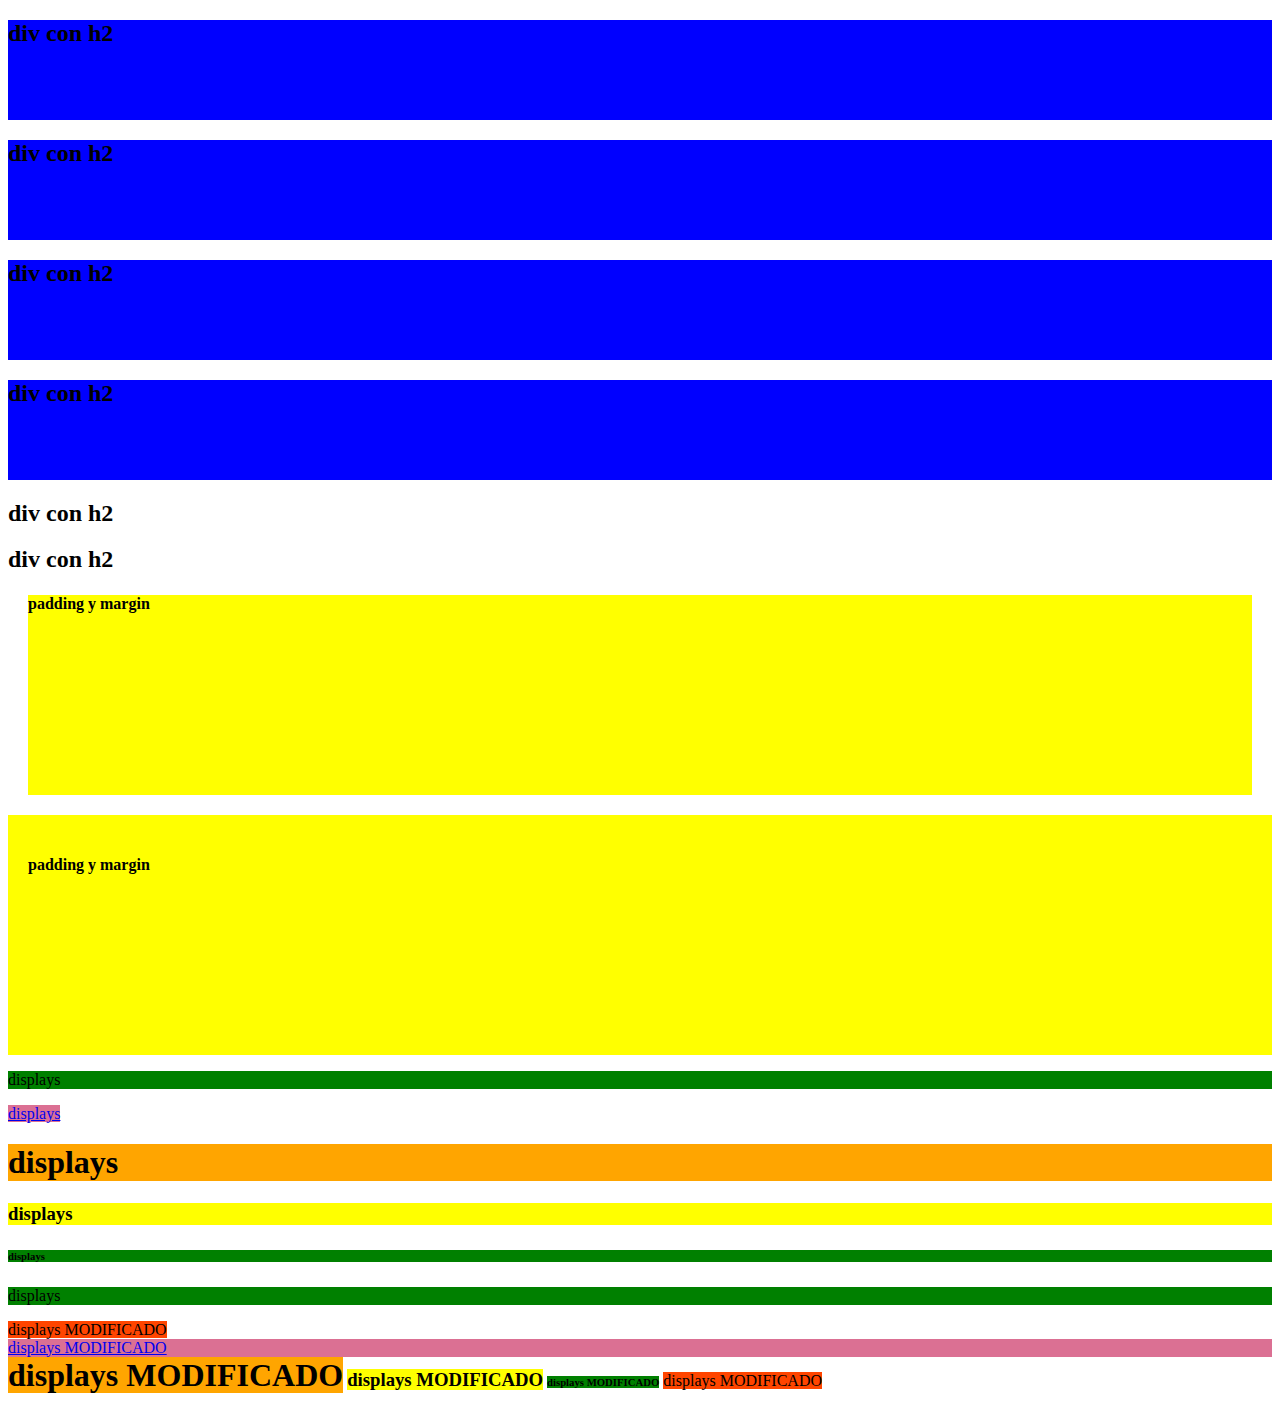
==== ponteAldia/index.html @ 15df1bd1 "repaso alinear elementos,objetos...29-09-2023" ====
<!DOCTYPE html>
<html lang="en">

<head>
    <meta charset="UTF-8">
    <meta name="viewport" content="width=device-width, initial-scale=1.0">

    <link rel="preload" href="./style.css" as="style">
    <link href="./style.css" rel="stylesheet">

    <title>Document</title>
</head>

<body>
    <!-- Ejercicio de practica de cadena descendente  -->
    <section class="selectorCadenadescendente">
        <div>
            <div>
                <h2>div con h2</h2>
            </div>
        </div>
        <div>
            <h2>div con h2</h2>
        </div>
        <div>
            <h2>div con h2</h2>
        </div>
    </section>
    <!-- Ejercicio de practica de todos los hijos  -->
    <section class="todosLoshijos">
        <div>
            <div>
                <h2>div con h2</h2>
            </div>
        </div>
        <div>
            <h2>div con h2</h2>
        </div>
        <div>
            <h2>div con h2</h2>
        </div>
    </section>

    <!-- Ejercicio de practica de Margin y Padding  -->
    <section class="section1">
        <h4>padding y margin</h4>
    </section>
    <section class="section2">
        <h4>padding y margin</h4>
    </section>
    <!-- Ejercicio de practica Displays Inline y Block -->
    <section class="displayBlockEinline1">
        <p>displays</p>
        <a href="#">displays</a>
        <h1>displays</h1>
        <h3>displays</h3>
        <h6>displays</h6>
        <div>
            <p>displays</p>
        </div>
    </section>

    <section class="displayBlockEinline2">
        <p>displays MODIFICADO</p>
        <a href="#">displays MODIFICADO</a>
        <h1>displays MODIFICADO</h1>
        <h3>displays MODIFICADO</h3>
        <h6>displays MODIFICADO</h6>
        <div>
            <p>displays MODIFICADO</p>
        </div>
    </section>

</body>

</html>
---- ponteAldia/style.css ----
/*-- Ejercicio de practica de todos los hijos*/
.selectorCadenadescendente h2 {
    background-color: blue;
    height: 100px;
}

.todosLoshijos>div>div>h2 {
    background-color: blue;
    height: 100px;
}

/*-- Ejercicio de practica de Padding y margin*/
.section1 {
    color: black;
    background-color: yellow;
    margin: 20px;
    height: 200px;

}

.section2 {
    color: black;
    background-color: yellow;
    padding: 20px;
    height: 200px;
}

/*-- Ejercicio de practica Displays Inline y Block*/
.displayBlockEinline1>p {
    background-color: orangered;
}

.displayBlockEinline1 a {
    background-color: palevioletred;
}

.displayBlockEinline1 h1 {
    background-color: orange;
}

.displayBlockEinline1 h3 {
    background-color: yellow;
}

.displayBlockEinline1 h6 {
    background-color: green;
}

.displayBlockEinline1 p {
    background-color: green;
}

.displayBlockEinline2 p {
    background-color: orangered;
    display: inline;
}

.displayBlockEinline2 a {
    background-color: palevioletred;
    display: block;
}

.displayBlockEinline2 h1 {
    background-color: orange;
    display: inline;
}

.displayBlockEinline2 h3 {
    background-color: yellow;
    display: inline;
}

.displayBlockEinline2 h6 {
    background-color: green;
    display: inline;
}

.displayBlockEinline2 div {
    background-color: green;
    display: inline;
}
---- ponteAldia/style.css ----
/*-- Ejercicio de practica de todos los hijos*/
.selectorCadenadescendente h2 {
    background-color: blue;
    height: 100px;
}

.todosLoshijos>div>div>h2 {
    background-color: blue;
    height: 100px;
}

/*-- Ejercicio de practica de Padding y margin*/
.section1 {
    color: black;
    background-color: yellow;
    margin: 20px;
    height: 200px;

}

.section2 {
    color: black;
    background-color: yellow;
    padding: 20px;
    height: 200px;
}

/*-- Ejercicio de practica Displays Inline y Block*/
.displayBlockEinline1>p {
    background-color: orangered;
}

.displayBlockEinline1 a {
    background-color: palevioletred;
}

.displayBlockEinline1 h1 {
    background-color: orange;
}

.displayBlockEinline1 h3 {
    background-color: yellow;
}

.displayBlockEinline1 h6 {
    background-color: green;
}

.displayBlockEinline1 p {
    background-color: green;
}

.displayBlockEinline2 p {
    background-color: orangered;
    display: inline;
}

.displayBlockEinline2 a {
    background-color: palevioletred;
    display: block;
}

.displayBlockEinline2 h1 {
    background-color: orange;
    display: inline;
}

.displayBlockEinline2 h3 {
    background-color: yellow;
    display: inline;
}

.displayBlockEinline2 h6 {
    background-color: green;
    display: inline;
}

.displayBlockEinline2 div {
    background-color: green;
    display: inline;
}
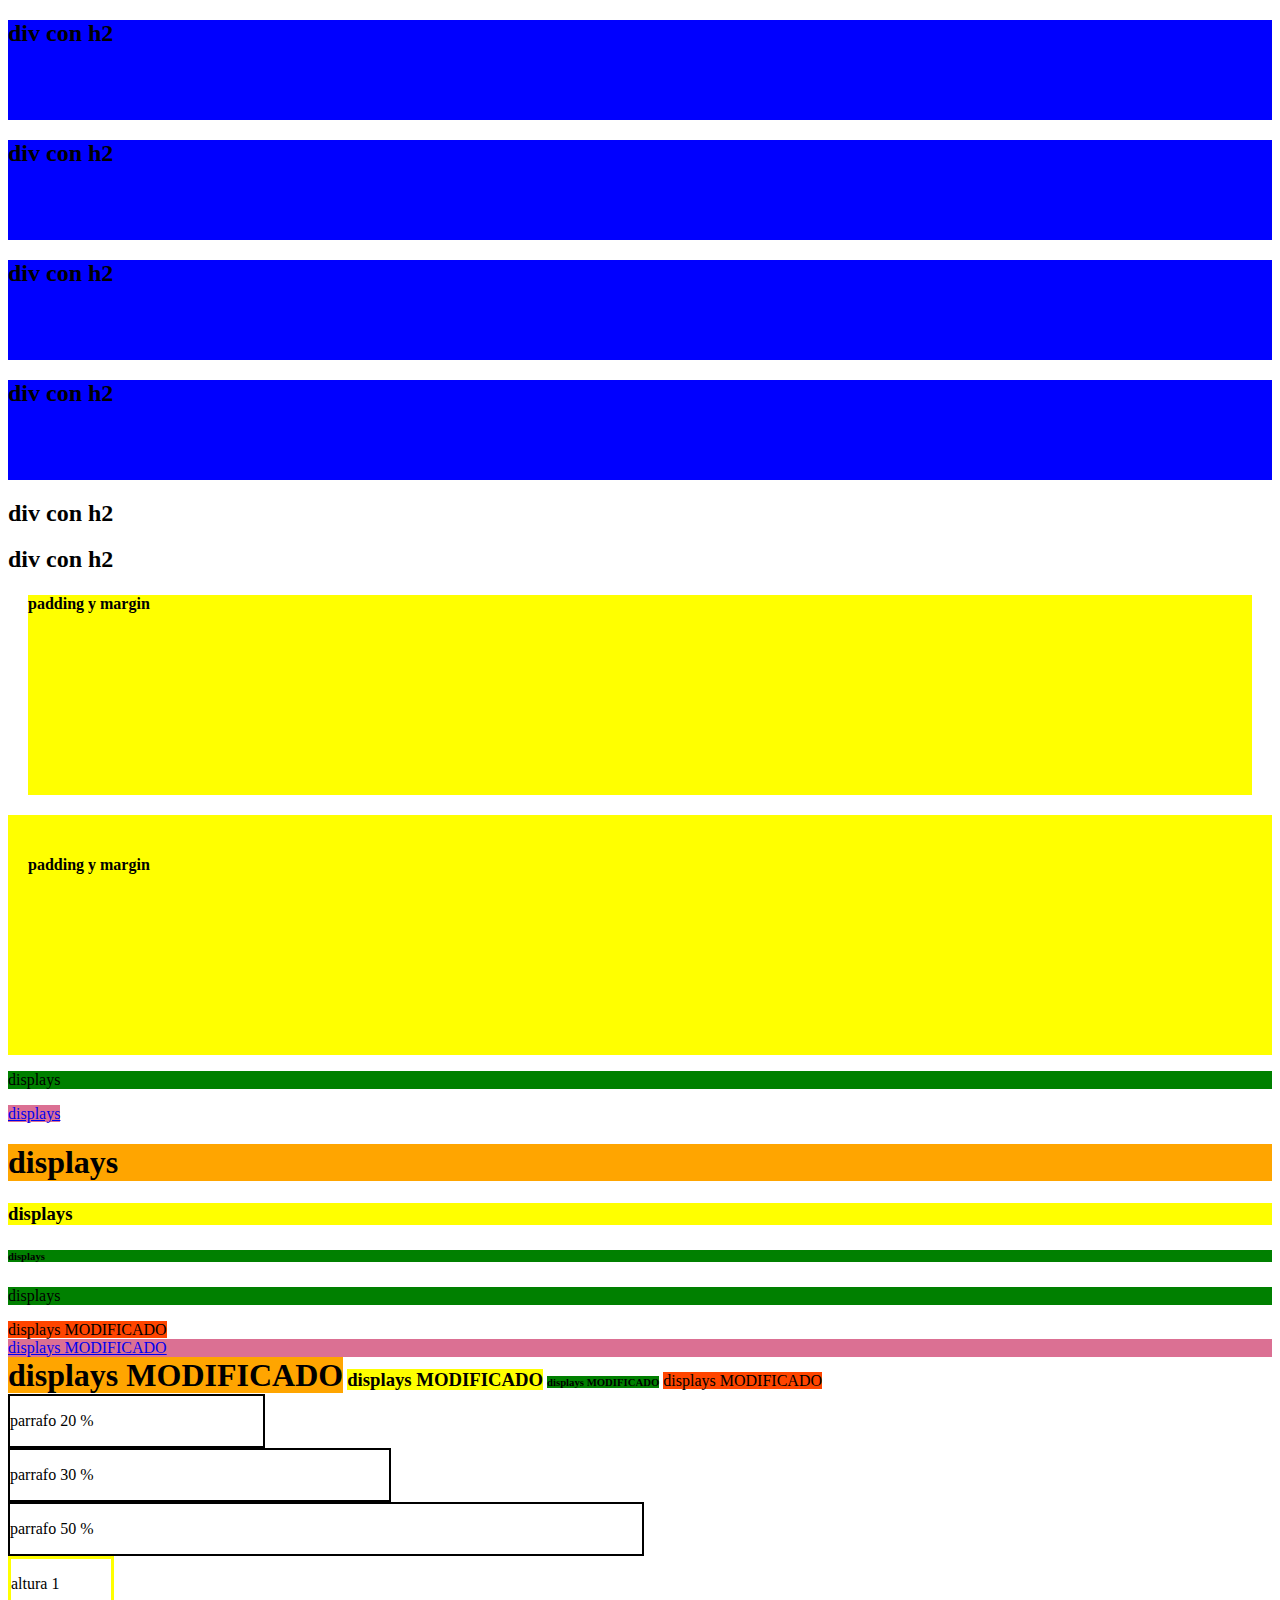
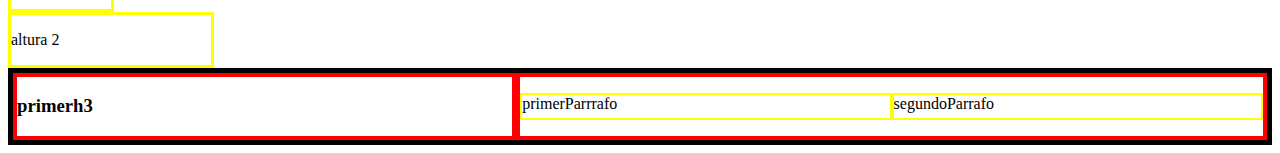
==== commit b3e357d6: "ResponsiveWebDisigne" ====
--- a/ponteAldia/index.html
+++ b/ponteAldia/index.html
@@ -70,6 +70,42 @@
             <p>displays MODIFICADO</p>
         </div>
     </section>
+    <!-- ejercicio displeys 1 -->
+    <section porcentajes>
+        <div class="divp1">
+            <p>parrafo 20 %</p>
+        </div>
+        <div class="divp2">
+            <p>parrafo 30 %</p>
+        </div>
+        <div class="divp3">
+            <p>parrafo 50 %</p>
+        </div>
+    </section>
+
+    <section class="altura">
+        <div class="altura1">
+            <p>altura 1</p>
+        </div>
+        <div class="altura2">
+            <p>altura 2</p>
+        </div>
+    </section>
+
+
+    <section class="seccion3">
+        <div class="divFila1">
+            <h3>primerh3</h3>
+        </div>
+        <div class="divFila2">
+            <p>primerParrrafo</p>
+            <p>segundoParrafo</p>
+        </div>
+    </section>
+
+    <section class="mediaqueris">
+        
+    </section>
 
 </body>
 
--- a/ponteAldia/style.css
+++ b/ponteAldia/style.css
@@ -78,4 +78,70 @@
 .displayBlockEinline2 div {
     background-color: green;
     display: inline;
+}
+
+/* ejercicio 1 flex practicas */
+.porcentajes {
+    display: flex;
+    /* flex-direction: row; (por defecto viene en row*/
+}
+
+.divp1 {
+    width: 20%;
+    border: 2px solid black;
+}
+
+.divp2 {
+    width: 30%;
+    border: 2px solid black;
+}
+
+.divp3 {
+    width: 50%;
+    border: 2px solid black;
+}
+
+/* ejercicio 2 */
+
+.altura {
+    display: flex;
+    flex-direction: column;
+}
+
+.altura1 {
+    width: 100px;
+    border: 3px solid yellow;
+}
+
+.altura2 {
+    width: 200px;
+    border: 3px solid yellow;
+}
+
+.seccion3 {
+    display: flex;
+    border: 5px solid black;
+}
+
+.divFila1 {
+    width: 40%;
+    border: 4px solid red;
+}
+
+.divFila2 {
+    width: 60%;
+    display: flex;
+    border: 4px solid red;
+}
+
+.divFila2 p {
+    width: 50%;
+    border: 2px solid yellow;
+}
+
+@media (max-width: 350px) {
+.mediaqueris {
+background-color: ;
+}
+
 }--- a/ponteAldia/style.css
+++ b/ponteAldia/style.css
@@ -78,4 +78,70 @@
 .displayBlockEinline2 div {
     background-color: green;
     display: inline;
+}
+
+/* ejercicio 1 flex practicas */
+.porcentajes {
+    display: flex;
+    /* flex-direction: row; (por defecto viene en row*/
+}
+
+.divp1 {
+    width: 20%;
+    border: 2px solid black;
+}
+
+.divp2 {
+    width: 30%;
+    border: 2px solid black;
+}
+
+.divp3 {
+    width: 50%;
+    border: 2px solid black;
+}
+
+/* ejercicio 2 */
+
+.altura {
+    display: flex;
+    flex-direction: column;
+}
+
+.altura1 {
+    width: 100px;
+    border: 3px solid yellow;
+}
+
+.altura2 {
+    width: 200px;
+    border: 3px solid yellow;
+}
+
+.seccion3 {
+    display: flex;
+    border: 5px solid black;
+}
+
+.divFila1 {
+    width: 40%;
+    border: 4px solid red;
+}
+
+.divFila2 {
+    width: 60%;
+    display: flex;
+    border: 4px solid red;
+}
+
+.divFila2 p {
+    width: 50%;
+    border: 2px solid yellow;
+}
+
+@media (max-width: 350px) {
+.mediaqueris {
+background-color: ;
+}
+
 }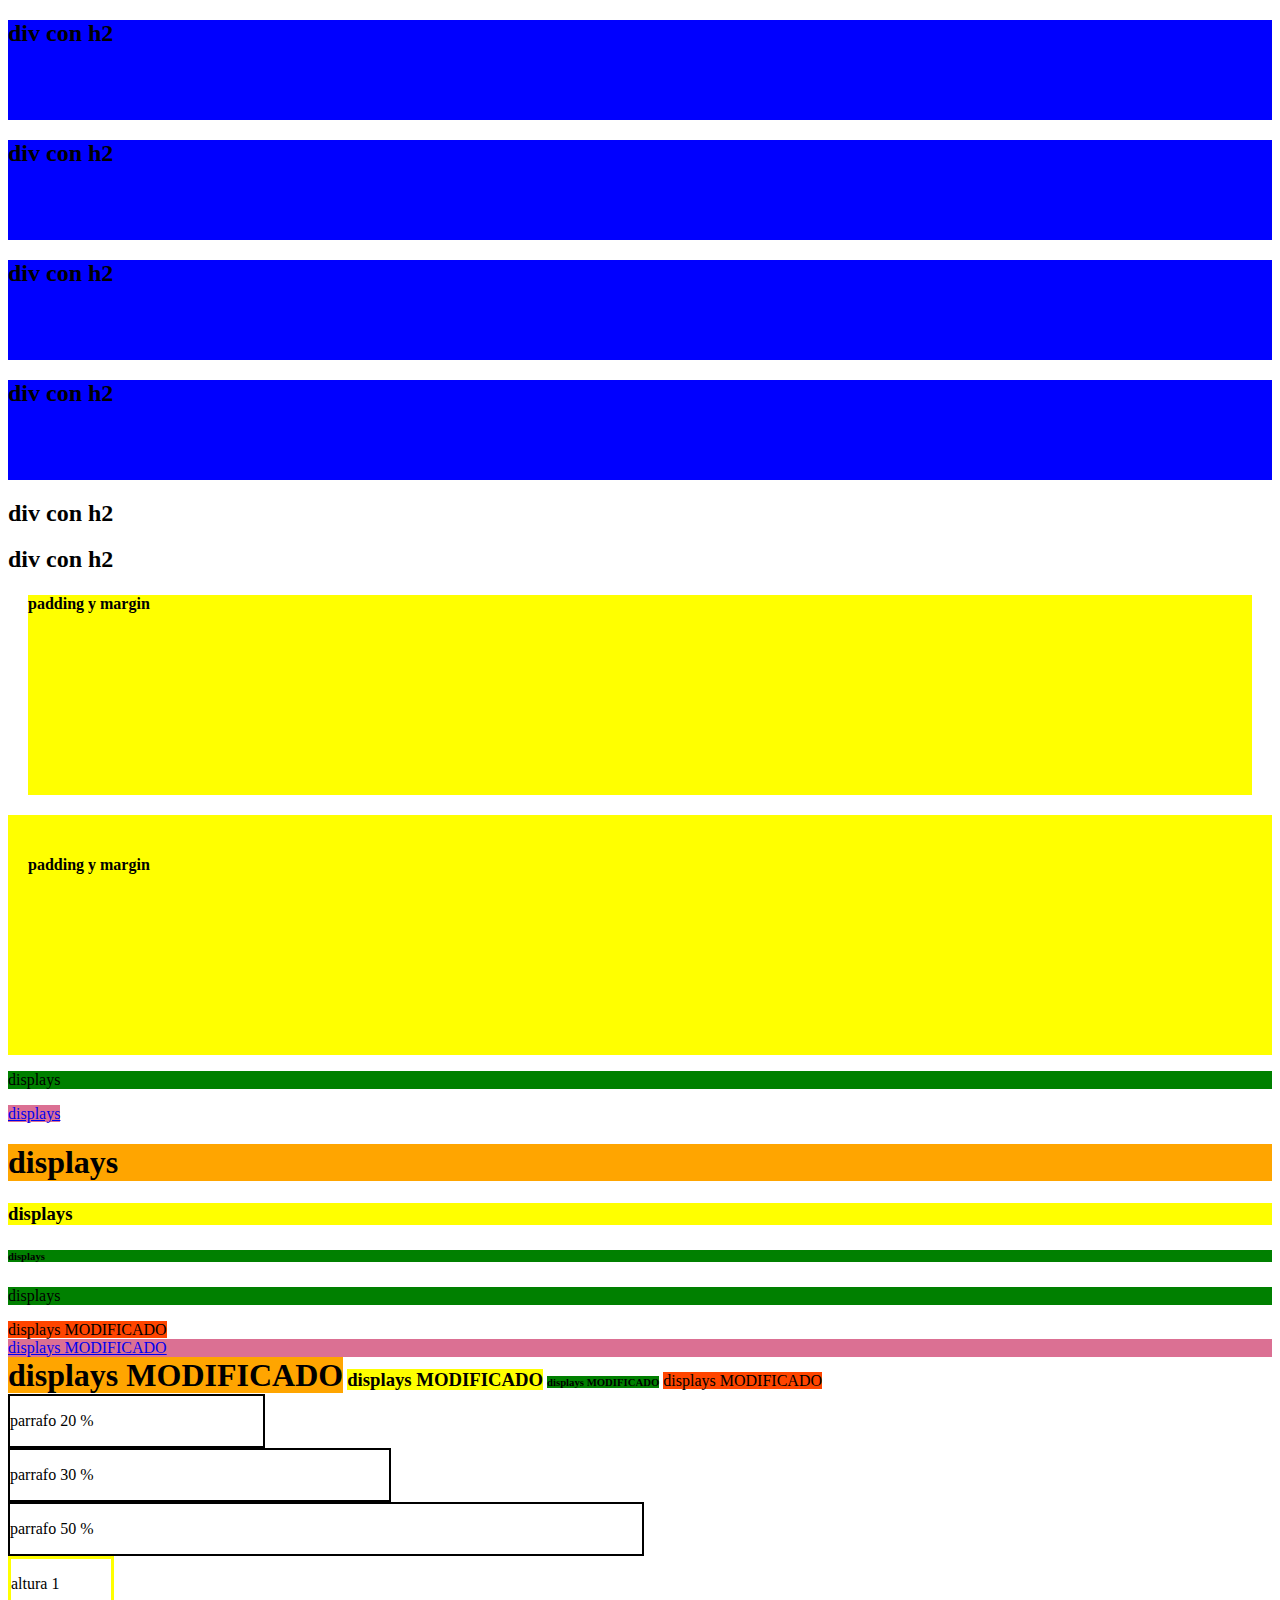
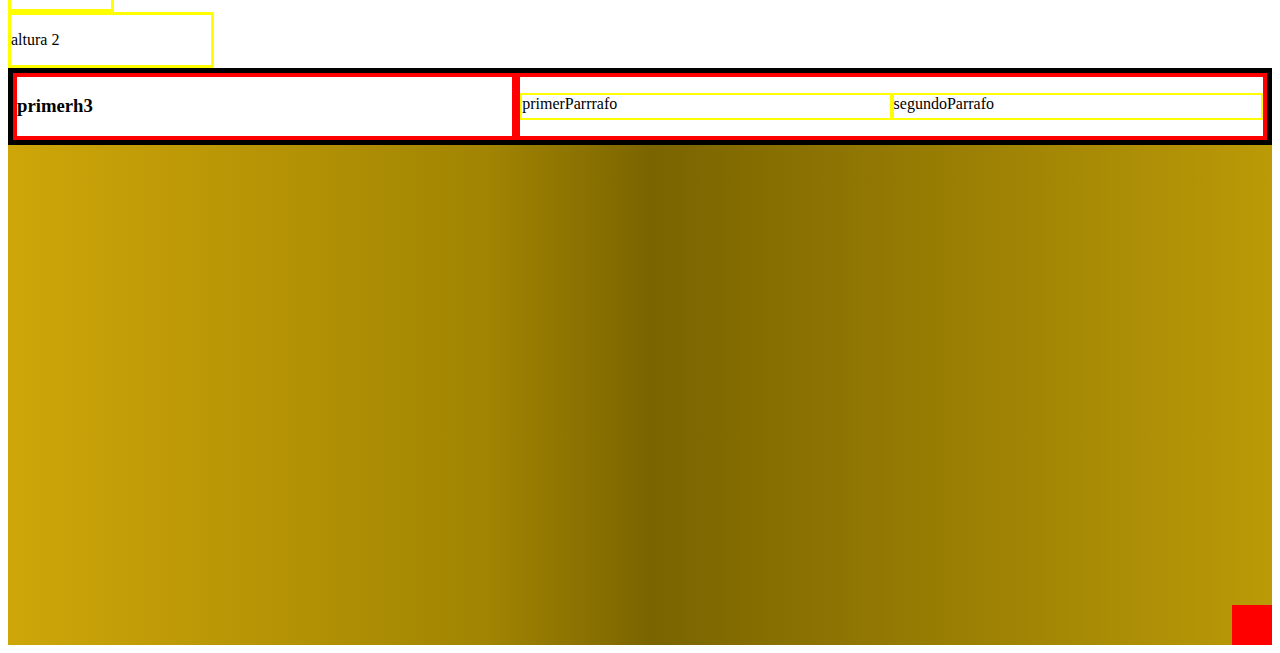
==== commit bc902f83: "mediaquerisFullstackCompleta" ====
--- a/ponteAldia/index.html
+++ b/ponteAldia/index.html
@@ -107,6 +107,12 @@
         
     </section>
 
+    <section class="ejercicioAR">
+        <div>
+
+        </div>
+    </section>
+
 </body>
 
 </html>--- a/ponteAldia/style.css
+++ b/ponteAldia/style.css
@@ -141,7 +141,29 @@
 
 @media (max-width: 350px) {
 .mediaqueris {
-background-color: ;
+background-color: red;
 }
 
+}
+
+.ejercicioAR {
+    height: 500px;
+    background-color: blue;
+    position: relative;
+    background: rgba(206,166,9,1);
+    background: -moz-linear-gradient(left, rgba(206,166,9,1) 0%, rgba(161,132,2,1) 38%, rgba(122,100,0,1) 51%, rgba(187,154,7,1) 100%);
+    background: -webkit-gradient(left top, right top, color-stop(0%, rgba(206,166,9,1)), color-stop(38%, rgba(161,132,2,1)), color-stop(51%, rgba(122,100,0,1)), color-stop(100%, rgba(187,154,7,1)));
+    background: -webkit-linear-gradient(left, rgba(206,166,9,1) 0%, rgba(161,132,2,1) 38%, rgba(122,100,0,1) 51%, rgba(187,154,7,1) 100%);
+    background: -o-linear-gradient(left, rgba(206,166,9,1) 0%, rgba(161,132,2,1) 38%, rgba(122,100,0,1) 51%, rgba(187,154,7,1) 100%);
+    background: -ms-linear-gradient(left, rgba(206,166,9,1) 0%, rgba(161,132,2,1) 38%, rgba(122,100,0,1) 51%, rgba(187,154,7,1) 100%);
+    background: linear-gradient(to right, rgba(206,166,9,1) 0%, rgba(161,132,2,1) 38%, rgba(122,100,0,1) 51%, rgba(187,154,7,1) 100%);
+    filter: progid:DXImageTransform.Microsoft.gradient( startColorstr='#cea609', endColorstr='#bb9a07', GradientType=1 );
+}
+.ejercicioAR div {
+    width: 40px;
+    height: 40px;
+    background-color: red;
+    position: absolute;
+    bottom: 0px;
+    right: 0px;
 }--- a/ponteAldia/style.css
+++ b/ponteAldia/style.css
@@ -141,7 +141,29 @@
 
 @media (max-width: 350px) {
 .mediaqueris {
-background-color: ;
+background-color: red;
 }
 
+}
+
+.ejercicioAR {
+    height: 500px;
+    background-color: blue;
+    position: relative;
+    background: rgba(206,166,9,1);
+    background: -moz-linear-gradient(left, rgba(206,166,9,1) 0%, rgba(161,132,2,1) 38%, rgba(122,100,0,1) 51%, rgba(187,154,7,1) 100%);
+    background: -webkit-gradient(left top, right top, color-stop(0%, rgba(206,166,9,1)), color-stop(38%, rgba(161,132,2,1)), color-stop(51%, rgba(122,100,0,1)), color-stop(100%, rgba(187,154,7,1)));
+    background: -webkit-linear-gradient(left, rgba(206,166,9,1) 0%, rgba(161,132,2,1) 38%, rgba(122,100,0,1) 51%, rgba(187,154,7,1) 100%);
+    background: -o-linear-gradient(left, rgba(206,166,9,1) 0%, rgba(161,132,2,1) 38%, rgba(122,100,0,1) 51%, rgba(187,154,7,1) 100%);
+    background: -ms-linear-gradient(left, rgba(206,166,9,1) 0%, rgba(161,132,2,1) 38%, rgba(122,100,0,1) 51%, rgba(187,154,7,1) 100%);
+    background: linear-gradient(to right, rgba(206,166,9,1) 0%, rgba(161,132,2,1) 38%, rgba(122,100,0,1) 51%, rgba(187,154,7,1) 100%);
+    filter: progid:DXImageTransform.Microsoft.gradient( startColorstr='#cea609', endColorstr='#bb9a07', GradientType=1 );
+}
+.ejercicioAR div {
+    width: 40px;
+    height: 40px;
+    background-color: red;
+    position: absolute;
+    bottom: 0px;
+    right: 0px;
 }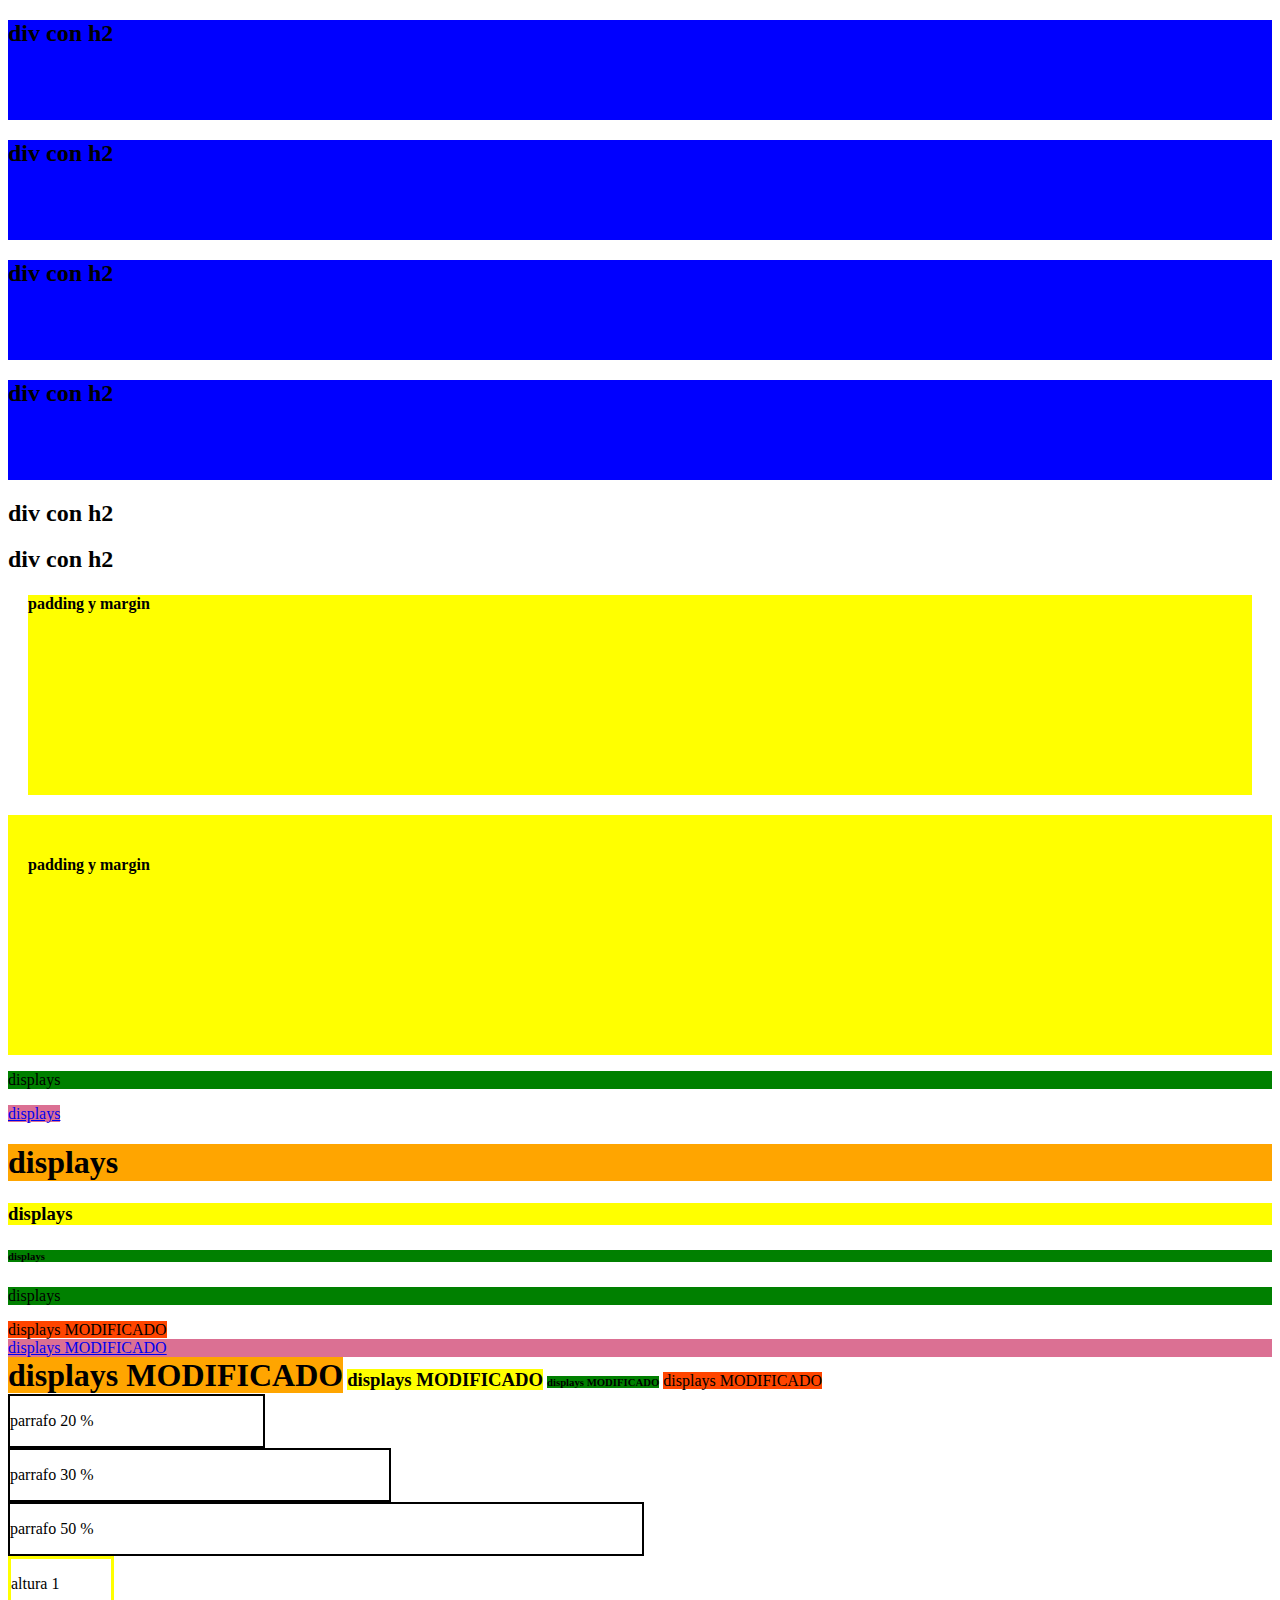
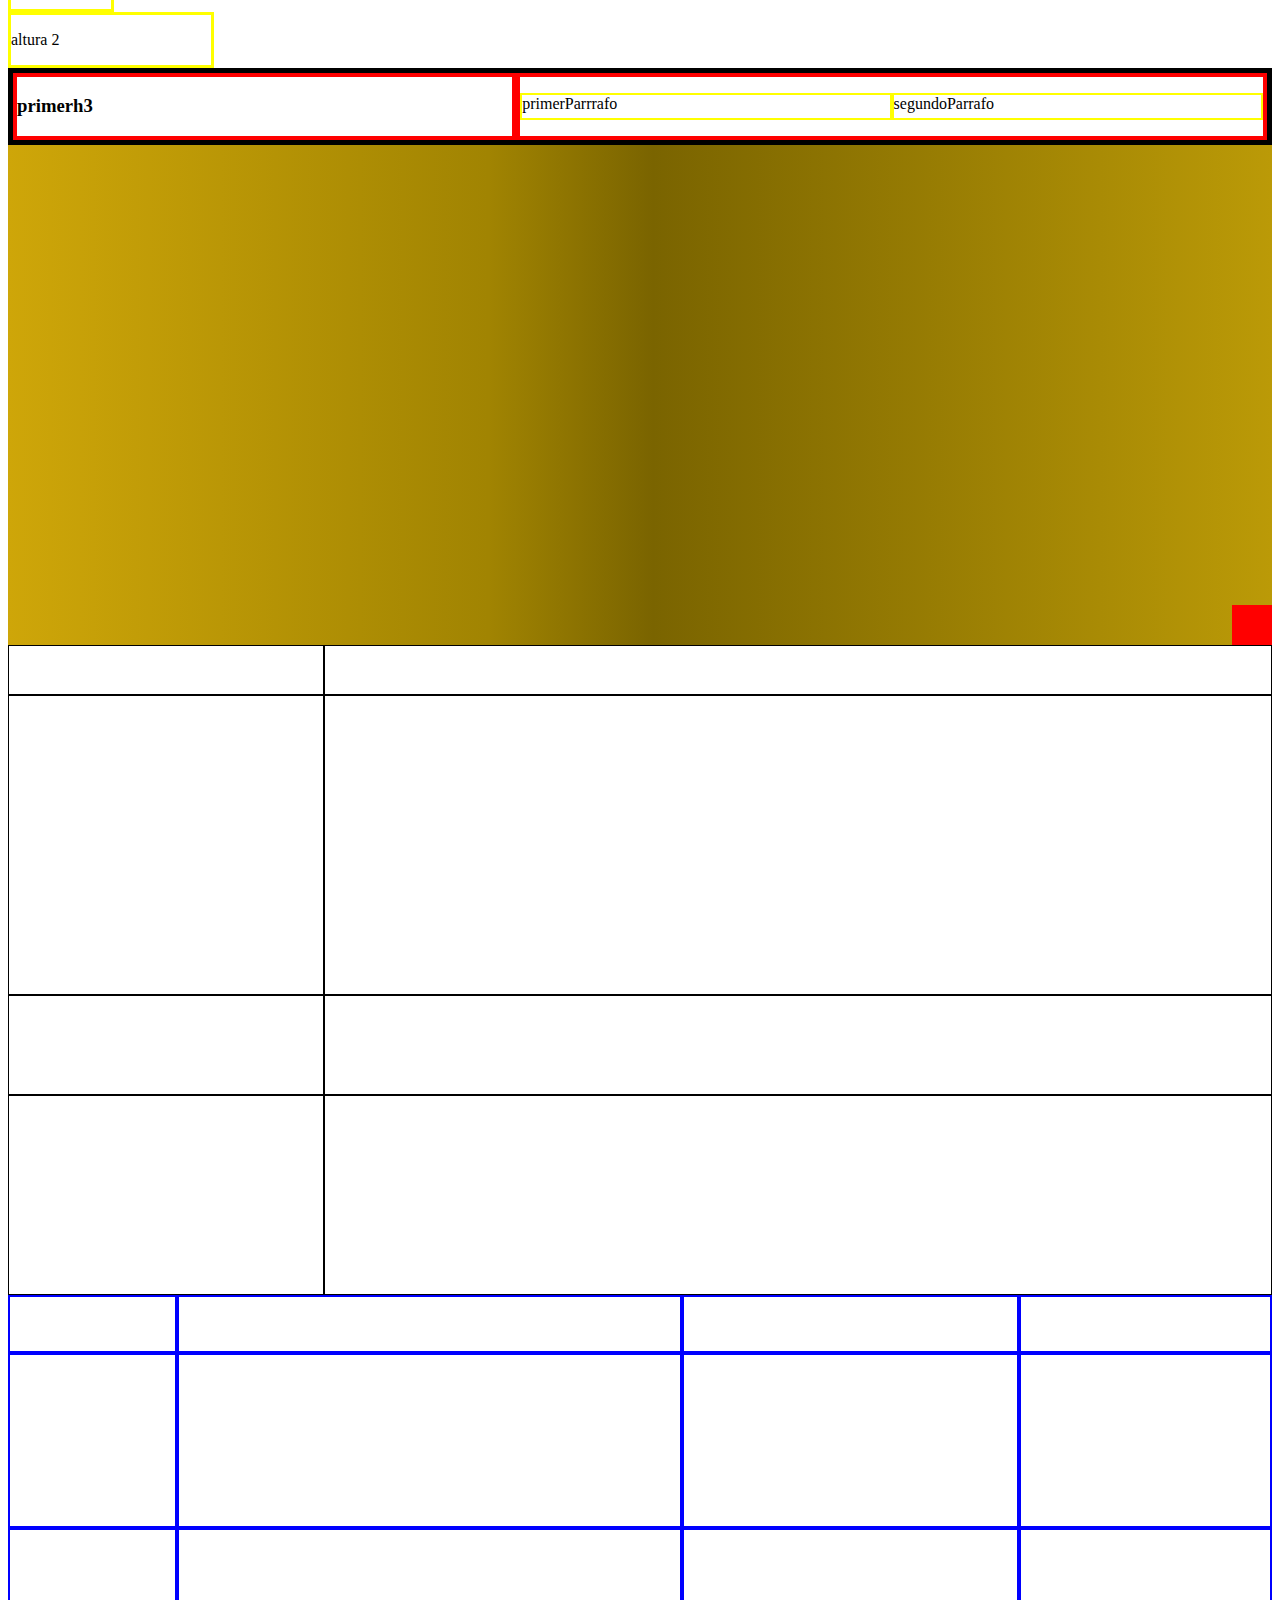
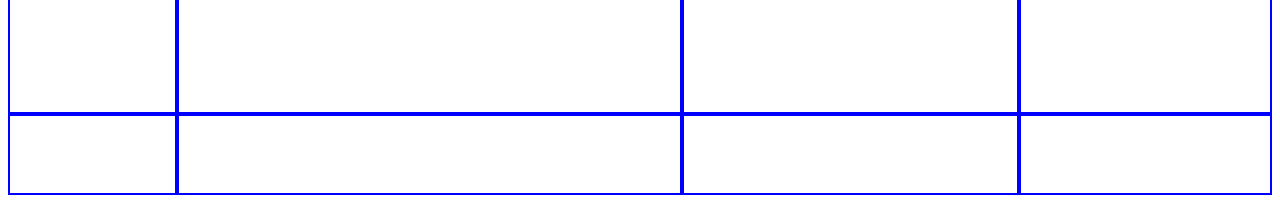
==== commit 5e7a70cc: "paraNetlify" ====
--- a/ponteAldia/index.html
+++ b/ponteAldia/index.html
@@ -113,6 +113,43 @@
         </div>
     </section>
 
+    <section class="ejercicioGrid">
+        <div></div>
+        <div></div>
+        <div></div>
+        <div></div>
+        <div></div>
+        <div></div>
+        <div></div>
+        <div></div>
+    </section>
+
+    <section class="ejercicioGrid2">
+        <div></div>
+        <div></div>
+        <div></div>
+        <div></div>
+        <div></div>
+        <div></div>
+        <div></div>
+        <div></div>
+        <div></div>
+        <div></div>
+        <div></div>
+        <div></div>
+        <div></div>
+        <div></div>
+        <div></div>
+        <div></div>
+    </section>
+
+    <section class="ejercicioRepeat">
+        <div></div>
+        <div></div>
+        <div></div>
+        <div></div>
+    </section>
+
 </body>
 
 </html>--- a/ponteAldia/style.css
+++ b/ponteAldia/style.css
@@ -166,4 +166,39 @@
     position: absolute;
     bottom: 0px;
     right: 0px;
+}
+
+.ejercicioGrid div{
+    border: 1px solid black;
+}
+
+.ejercicioGrid {
+    display: grid;
+    /* grid-template-columns: 50% 50%; */
+    grid-template-columns: 2fr 6fr;
+    grid-template-rows: 50px 300px 100px 200px;
+}
+
+.ejercicioGrid2 div{
+    border: 2px solid blue
+    
+}
+.ejercicioGrid2{
+    height: 500px;
+    display: grid;
+    grid-template-columns: 100fr 300fr 200fr 150fr;
+    grid-template-rows: 5fr 15fr 16fr 7fr;
+    /* column-gap: 15px;
+    row-gap: 15px; 
+} maneras de dar espacio a las filas y columnas */
+.ejercicioRepeat div{
+    background-color: yellow;
+    border: 2px solid black
+}
+.ejercicioRepeat{
+    height: 300px;
+    display: grid;
+    grid-template-columns: 1fr 1fr;
+    grid grid-template-rows: 2fr 2fr;
+    
 }--- a/ponteAldia/style.css
+++ b/ponteAldia/style.css
@@ -166,4 +166,39 @@
     position: absolute;
     bottom: 0px;
     right: 0px;
+}
+
+.ejercicioGrid div{
+    border: 1px solid black;
+}
+
+.ejercicioGrid {
+    display: grid;
+    /* grid-template-columns: 50% 50%; */
+    grid-template-columns: 2fr 6fr;
+    grid-template-rows: 50px 300px 100px 200px;
+}
+
+.ejercicioGrid2 div{
+    border: 2px solid blue
+    
+}
+.ejercicioGrid2{
+    height: 500px;
+    display: grid;
+    grid-template-columns: 100fr 300fr 200fr 150fr;
+    grid-template-rows: 5fr 15fr 16fr 7fr;
+    /* column-gap: 15px;
+    row-gap: 15px; 
+} maneras de dar espacio a las filas y columnas */
+.ejercicioRepeat div{
+    background-color: yellow;
+    border: 2px solid black
+}
+.ejercicioRepeat{
+    height: 300px;
+    display: grid;
+    grid-template-columns: 1fr 1fr;
+    grid grid-template-rows: 2fr 2fr;
+    
 }